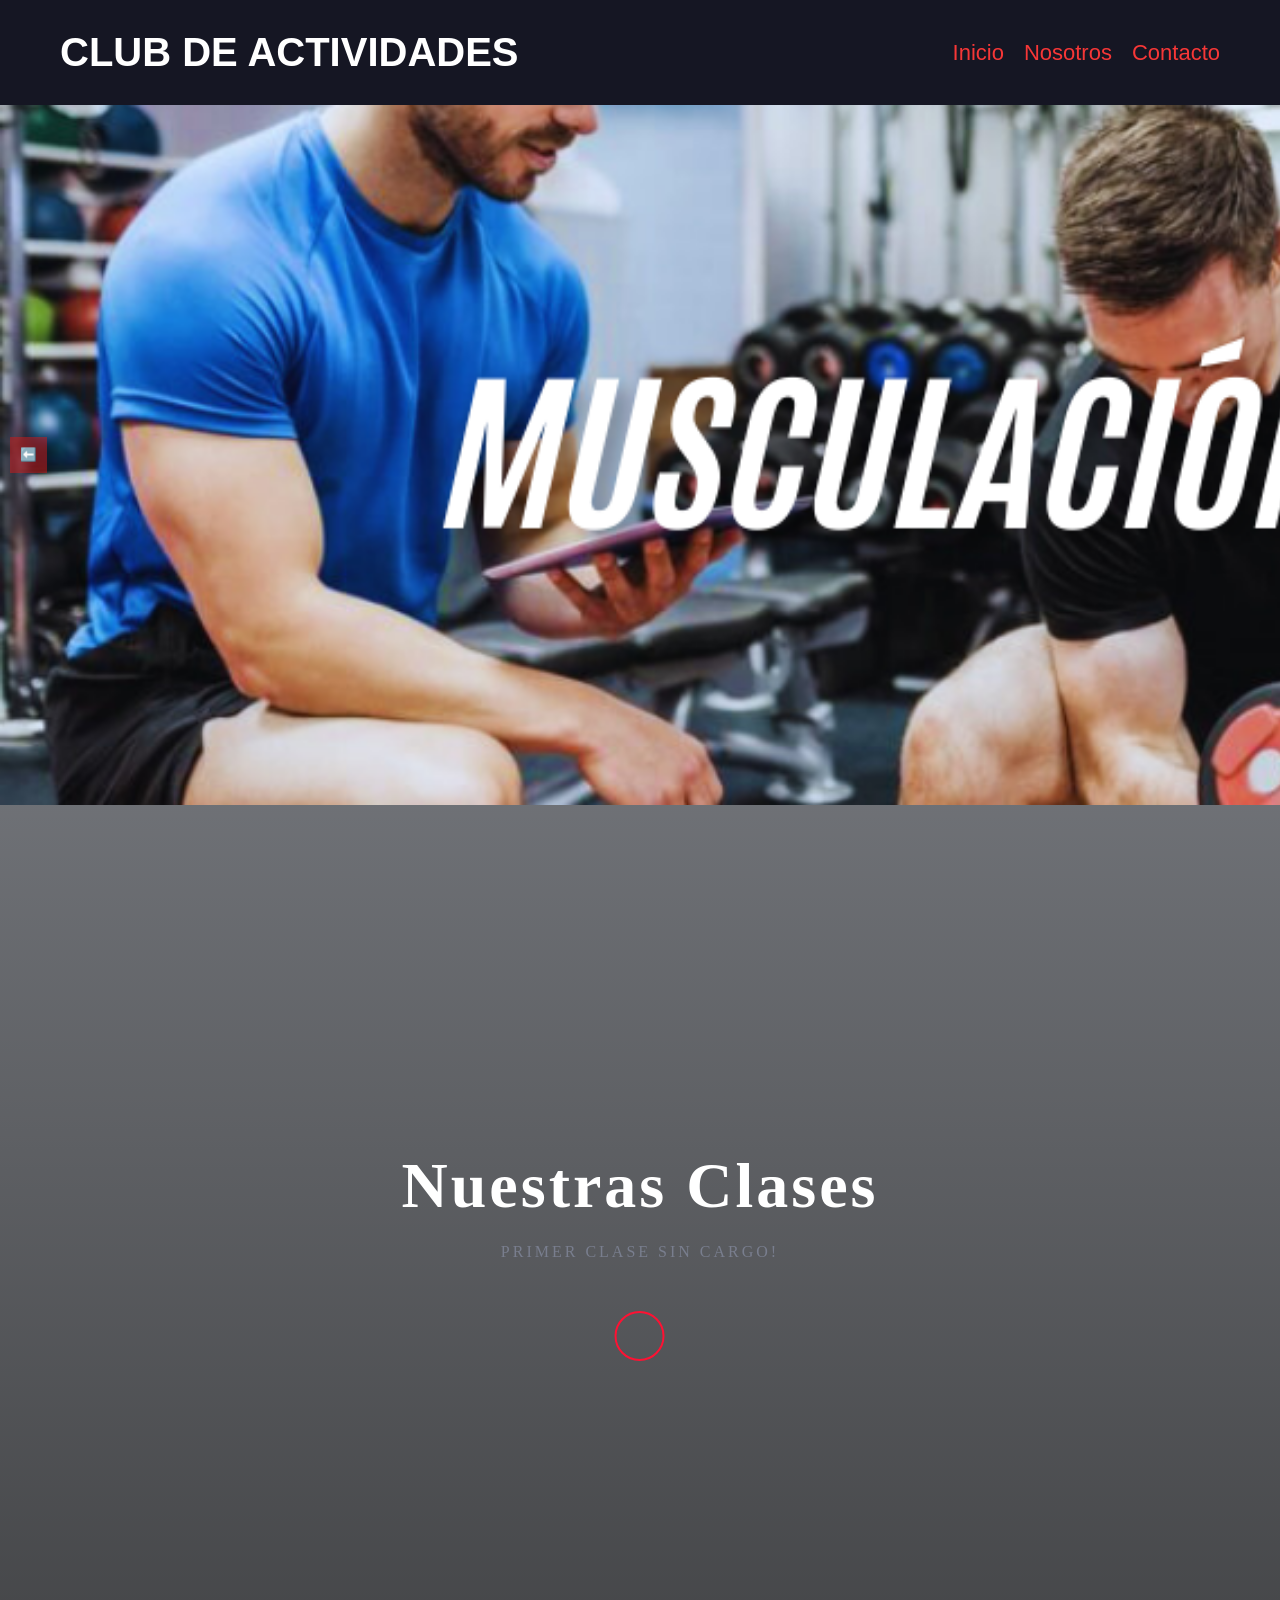
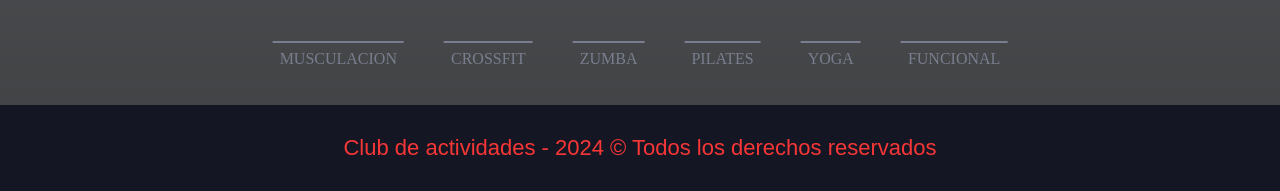
==== index.html @ 9e8e674d "subiendo modificaciones en inicio y contacto" ====
<!DOCTYPE html>
<html lang="en">

<head>
    <meta charset="UTF-8">
    <meta name="viewport" content="width=device-width, initial-scale=1.0">
    <link rel="stylesheet" href="./css/inicio.css">
    <title>Club de actividades</title>
</head>

<body>
    <header>
        <div class="contenedor-header">
            <div class="logo">CLUB DE ACTIVIDADES</div>
            <nav class="menu">
                <ul>
                    <li><a href="./index.html">Inicio</a></li>
                    <li><a href="./nosotros.html">Nosotros</a></li>
                    <li><a href="./contacto.html">Contacto</a></li>
                </ul>
            </nav>
        </div>
    </header>

    <div class="carrusel">
        <img id="imagen-carrusel" src="img/imagen1.jpg" alt="Carrusel de imágenes">
        <button id="anterior" onclick="imagenAnterior()">⬅️</button>
        <button id="siguiente" onclick="imagenSiguiente()">➡️</button>
    </div>

    </div>
    <section id="inicio" class="inicio">
        <div class="contenido-seccion">
            <div class="info">
                <h2>Nuestras <span class="txtRojo">Clases</span></h2>
                <p> Primer clase sin cargo! </p>
                <a href="./nosotros.html" class="btn-mas">
                    <i class="fa-solid fa-circle-chevron-down"></i>
                </a>
            </div>
            <div class="opciones">
                <div class="opcion">
                    MUSCULACION
                </div>
                <div class="opcion">
                    CROSSFIT
                </div>
                <div class="opcion">
                    ZUMBA
                </div>
                <div class="opcion">
                    PILATES
                </div>
                <div class="opcion">
                    YOGA
                </div>
                <div class="opcion">
                    FUNCIONAL
                </div>
            </div>
        </div>
    </section>


    <footer>
        <div class="contenedor-footer">
            <p>Club de actividades - 2024 © Todos los derechos reservados</p>
        </div>
    </footer>

<script src="scripts/carusel.js"></script>
</body>

</html>
---- css/inicio.css ----
/*General*/
*{
  margin: 0;
  padding: 0;
  box-sizing: border-box;
  font-family: serif;
}

body{
  background-color: #dde1e9;
}


/*Header*/
header {
  background-color: #151623;
  color: white;
  padding: 30px 0;
  font-family: 'Franklin Gothic Medium', 'Arial Narrow', Arial, sans-serif;
}

.contenedor-header {
  display: flex;
  justify-content: space-between;
  align-items: center;
  max-width: 1200px;
  margin: 0 auto;
  padding: 0 20px;
}

.logo {
  font-size: 40px;
  font-weight: bold;
  font-family:sans-serif
}

.menu ul {
  list-style: none;
  display: flex;
  gap: 20px;
}

.menu a {
  text-decoration: none;
  color: rgb(247, 55, 55);
  font-family:sans-serif;
  font-size: 22px;
  transition: color 0.3s ease;
}

.menu a:hover {
  color: #888888;
}

/* Index: Carusel de imagenes*/
.carrusel {
  display: flex;
  justify-content: center;
  align-items: center;
  height: 100vh;
  margin: 0;
  font-family: Arial, sans-serif;
  position: relative;
  width: 1800px;
  height: 700px;
  overflow: hidden;
}

.carrusel img {
  width: 100%;
  height: 100%;
  object-fit: cover;
}

button {
  position: absolute;
  top: 50%;
  transform: translateY(-50%);
  background-color: rgba(212, 24, 24, 0.5);
  color: rgb(0, 0, 0);
  border: none;
  padding: 10px;
  cursor: pointer;
}

#anterior {
  left: 10px;
}

#siguiente {
  right: 10px;
}

button:hover {
  background-color: rgba(0, 0, 0, 0.8);
}


/*Index: seccion inicio*/
.inicio{
  height: 100vh;
  background:linear-gradient(rgba(0, 1, 3, 0.5), rgba(0,0,0,.7)),url(img/fondo.jpg);
  background-size: cover;
  background-position: center center;
  color: #fff;
  position: relative;
}
.inicio .contenido-seccion{
  max-width: 1100px;
  margin: auto;
}

.inicio .info{
  width:fit-content;
  margin: auto;
  position: absolute;
  top:50%;
  left: 50%;
  transform: translate(-50%,-50%);
  text-align: center;
}
.inicio .info h2{
  font-size: 4rem;
  letter-spacing: 3px;
}
.inicio .info p{
  margin: 20px;
  color: #797e8e;
  font-size: 16px;
  letter-spacing: 3px;
  text-transform: uppercase;
}
.inicio .info .btn-mas{
  width: 50px;
  margin: auto;
  height: 50px;
  border: 2px solid #ff1133;
  display: flex;
  justify-content: center;
  align-items: center;
  border-radius: 50%;
  color: #ff1133;
  margin-top: 50px;
  text-decoration: none;
}
.opciones{
  position: absolute;
  display: flex;
  justify-content: space-between;
  bottom: 30px;
  left: 50%;
  transform: translateX(-50%);
}
.inicio .opciones .opcion{
  border-top: 2px solid #797e8e;
  padding: 7px;
  color: #797e8e;
  margin: 0 20px;
}

/*Nosotros*/
.nosotros{
  max-width: 1100px;
  margin: auto;
  height: 100vh;
  background-color: #dde1e9;
  padding: 100px 20px;
}
.nosotros .fila{
  display: flex;
  align-items: center;
}
.nosotros .fila .col{
  width: 50%;
}
.nosotros .fila .col img {
  width: 80%;
  display: block;
  margin: auto;
  margin-bottom: 50px;
}
.nosotros .fila .col .contenedor-titulo{
  display: flex;
  align-items:center
}
.nosotros .fila .col .contenedor-titulo .numero{
  color: #ff1133;
  font-weight: bold;
  display: block;
  font-size: 5rem;
}
.nosotros .fila .col .contenedor-titulo .info{
  margin-left: 30px;
}
.nosotros .fila .col .contenedor-titulo .info .frase{
  color: #ff1133;
}
.nosotros .fila .col .contenedor-titulo .info h2{
  font-size: 3rem;
}
.nosotros .fila .col p{
 margin-bottom: 10px;
 line-height: 28px;
}
.nosotros .fila .col .p-especial{
  font-weight: bold;
}
.nosotros hr{
  margin-bottom: 30px;
}
.nosotros .fila-nosotros{
  display: flex;
  justify-content: space-between;
  align-items: center;
}
.nosotros .fila-nosotros .frase{
  font-size: 18px;
  font-weight: 600;
}
.nosotros .fila-nosotros h2{
  font-size: 2.5rem;
}
.nosotros .fila-nosotros button{
  background-color: #ff1133;
  border: none;
  color: #fff;
  padding: 15px 35px;
  font-size: 14px;
  letter-spacing: 3px;
  font-weight: bold;
  border-radius: 5px;
  cursor: pointer;
}

/*Contacto*/
.contacto{
  color: #fff;
  background-size: cover;
  background-position: center center;
  padding: 100px 20px;

}
.contacto .contenido-seccion{
  max-width: 1000px;
  margin: auto;
}

.contacto .contenedor-titulo .info .frase {
  color: rgb(247, 55, 55);
  font-family:sans-serif;
  font-size: 22px; 
  display: flex; 
  justify-content: center; 
  align-items: center;
}

.contacto .contenedor-titulo .info h2{
  font-size: 50px; 
  color:#151623;
  font-family:sans-serif;
  display: flex; 
  justify-content: center; 
  align-items: center;
}
.contacto .fila{
  display: flex;
  margin-top: 30px;
  justify-content: space-between;
}
.contacto .fila .col{
  width: 100%;
}
.contacto .fila input{
  width: 100%;
  font-family:sans-serif;
  padding: 15px;
  border: none;
  border-radius: 5px;
  font-size: 20px;
  outline: none;
  border: 2px solid #ff1133;
}
.contacto textarea{
  display: block;
  font-family:sans-serif;
  margin-top: 20px;
  padding: 15px;
  font-size: 20px;
  outline: none;
  width: 100%;
  height: 200px;
  border: 2px solid #ff1133;
}

.contacto button{
  display: block;
  font-family:sans-serif;
  margin-top: 350px;
  margin-left: 400px;
  border: none;
  background-color:#ff1133;
  color: #fff;
  font-size: 18px;
  padding: 10px 25px;
  border-radius: 5px;
  cursor: pointer;
}
.contacto .fila-datos{
  display: flex;
  font-family:sans-serif;
  justify-content: space-around;
  margin-top: 100px;
  font-size: 18px;
  text-align: center;
  color:#151623
}

#error-message {
  color: #ff1133;
  margin-top: 10px;
  font-family:sans-serif;
  background-color: white;
}

#resultado{
  color: #ff1133;
  margin-top: 10px;
  font-family:sans-serif;
  background-color: white;
  font-size: 22px; 
}


/*Footer*/

footer {
  background-color: #151623; 
  color: rgb(247, 55, 55); 
  padding: 30px 0; 
}

.contenedor-footer {
  display: flex; 
  justify-content: center; 
  align-items: center; 
  max-width: 1200px; 
  margin: 0 auto; 
  padding: 0 20px; 
}

footer p {
  margin: 0; 
  font-size: 22px; 
  font-family:sans-serif;
  text-align: center; 
}
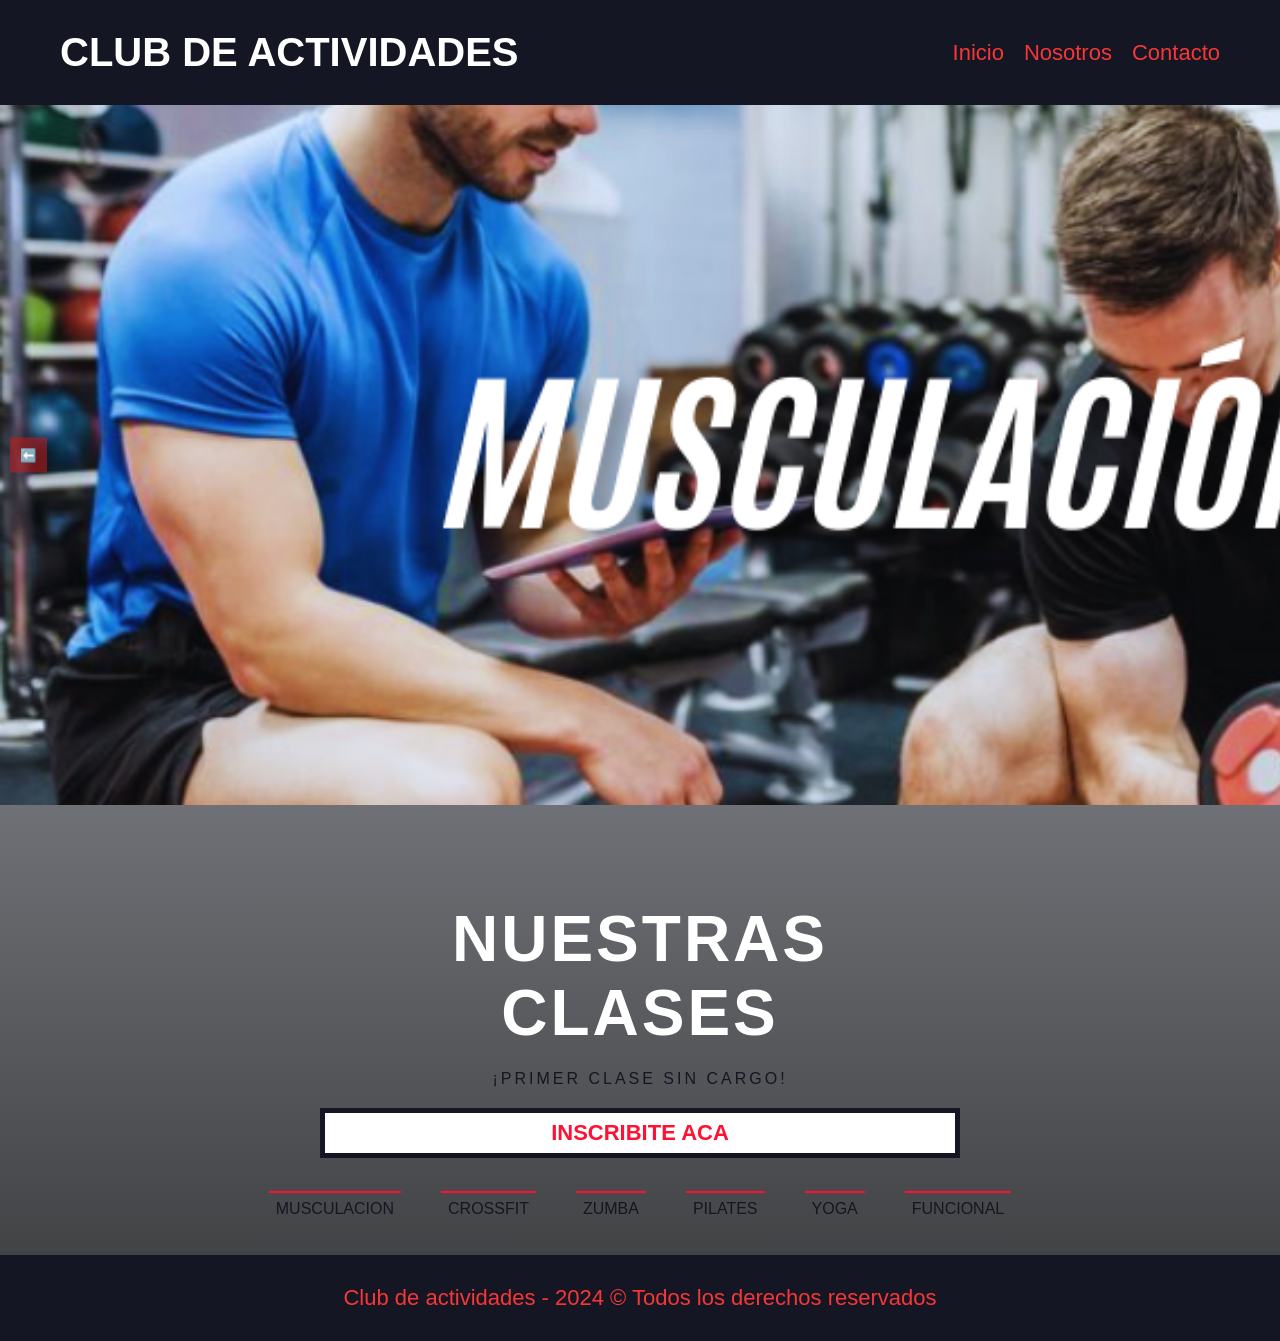
==== commit d787c2bd: "subiendo cambios en inicio" ====
--- a/index.html
+++ b/index.html
@@ -32,10 +32,9 @@
     <section id="inicio" class="inicio">
         <div class="contenido-seccion">
             <div class="info">
-                <h2>Nuestras <span class="txtRojo">Clases</span></h2>
-                <p> Primer clase sin cargo! </p>
-                <a href="./nosotros.html" class="btn-mas">
-                    <i class="fa-solid fa-circle-chevron-down"></i>
+                <h2>NUESTRAS <span class="txtRojo">CLASES</span></h2>
+                <p> ¡Primer clase sin cargo! </p>
+                <a href="./contacto.html" class="btn-mas" <button> INSCRIBITE ACA </button>
                 </a>
             </div>
             <div class="opciones">
@@ -68,7 +67,7 @@
         </div>
     </footer>
 
-<script src="scripts/carusel.js"></script>
+    <script src="scripts/carusel.js"></script>
 </body>
 
 </html>
--- a/css/inicio.css
+++ b/css/inicio.css
@@ -3,7 +3,7 @@
   margin: 0;
   padding: 0;
   box-sizing: border-box;
-  font-family: serif;
+  font-family:sans-serif;
 }
 
 body{
@@ -98,9 +98,8 @@
 
 /*Index: seccion inicio*/
 .inicio{
-  height: 100vh;
-  background:linear-gradient(rgba(0, 1, 3, 0.5), rgba(0,0,0,.7)),url(img/fondo.jpg);
-  background-size: cover;
+  height: 50vh;
+  background:linear-gradient(rgba(0, 1, 3, 0.5), rgba(0,0,0,.7));
   background-position: center center;
   color: #fff;
   position: relative;
@@ -125,23 +124,22 @@
 }
 .inicio .info p{
   margin: 20px;
-  color: #797e8e;
+  color: #151623;
   font-size: 16px;
   letter-spacing: 3px;
   text-transform: uppercase;
 }
 .inicio .info .btn-mas{
-  width: 50px;
-  margin: auto;
   height: 50px;
-  border: 2px solid #ff1133;
+  font-size: 22px;
+  border: 5px solid #151623;
+  background-color: white;
   display: flex;
   justify-content: center;
   align-items: center;
-  border-radius: 50%;
-  color: #ff1133;
-  margin-top: 50px;
+  color: #ff1133;
   text-decoration: none;
+  font-weight: bold;
 }
 .opciones{
   position: absolute;
@@ -152,9 +150,9 @@
   transform: translateX(-50%);
 }
 .inicio .opciones .opcion{
-  border-top: 2px solid #797e8e;
+  border-top: 2px solid #ff1133;
   padding: 7px;
-  color: #797e8e;
+  color: #151623;
   margin: 0 20px;
 }
 
@@ -328,6 +326,9 @@
   font-family:sans-serif;
   background-color: white;
   font-size: 22px; 
+  display: flex; 
+  justify-content: center; 
+  align-items: center; 
 }
 
 
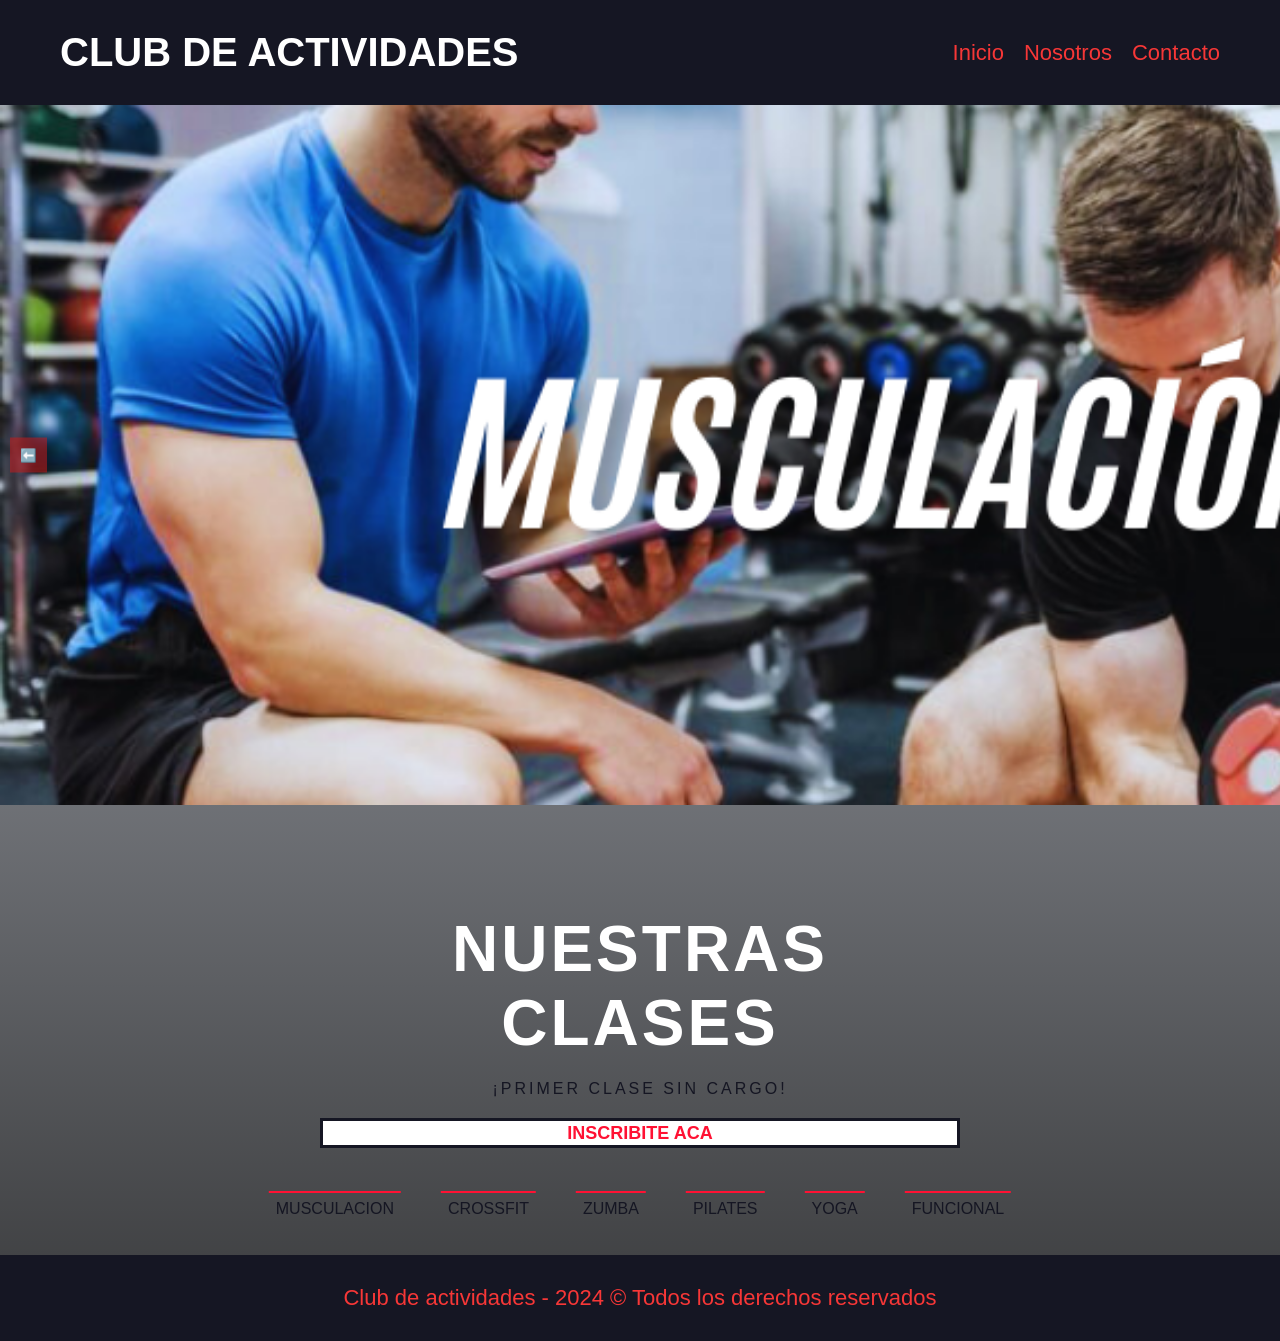
==== commit d67d8403: "Update index.html" ====
--- a/index.html
+++ b/index.html
@@ -23,7 +23,7 @@
     </header>
 
     <div class="carrusel">
-        <img id="imagen-carrusel" src="img/imagen1.jpg" alt="Carrusel de imágenes">
+        <img id="imagen-carrusel" src="img/musculacion.png" alt="Carrusel de imágenes">
         <button id="anterior" onclick="imagenAnterior()">⬅️</button>
         <button id="siguiente" onclick="imagenSiguiente()">➡️</button>
     </div>
--- a/css/inicio.css
+++ b/css/inicio.css
@@ -130,9 +130,9 @@
   text-transform: uppercase;
 }
 .inicio .info .btn-mas{
-  height: 50px;
-  font-size: 22px;
-  border: 5px solid #151623;
+  height: 30px;
+  font-size: 18px;
+  border: 3px solid #151623;
   background-color: white;
   display: flex;
   justify-content: center;
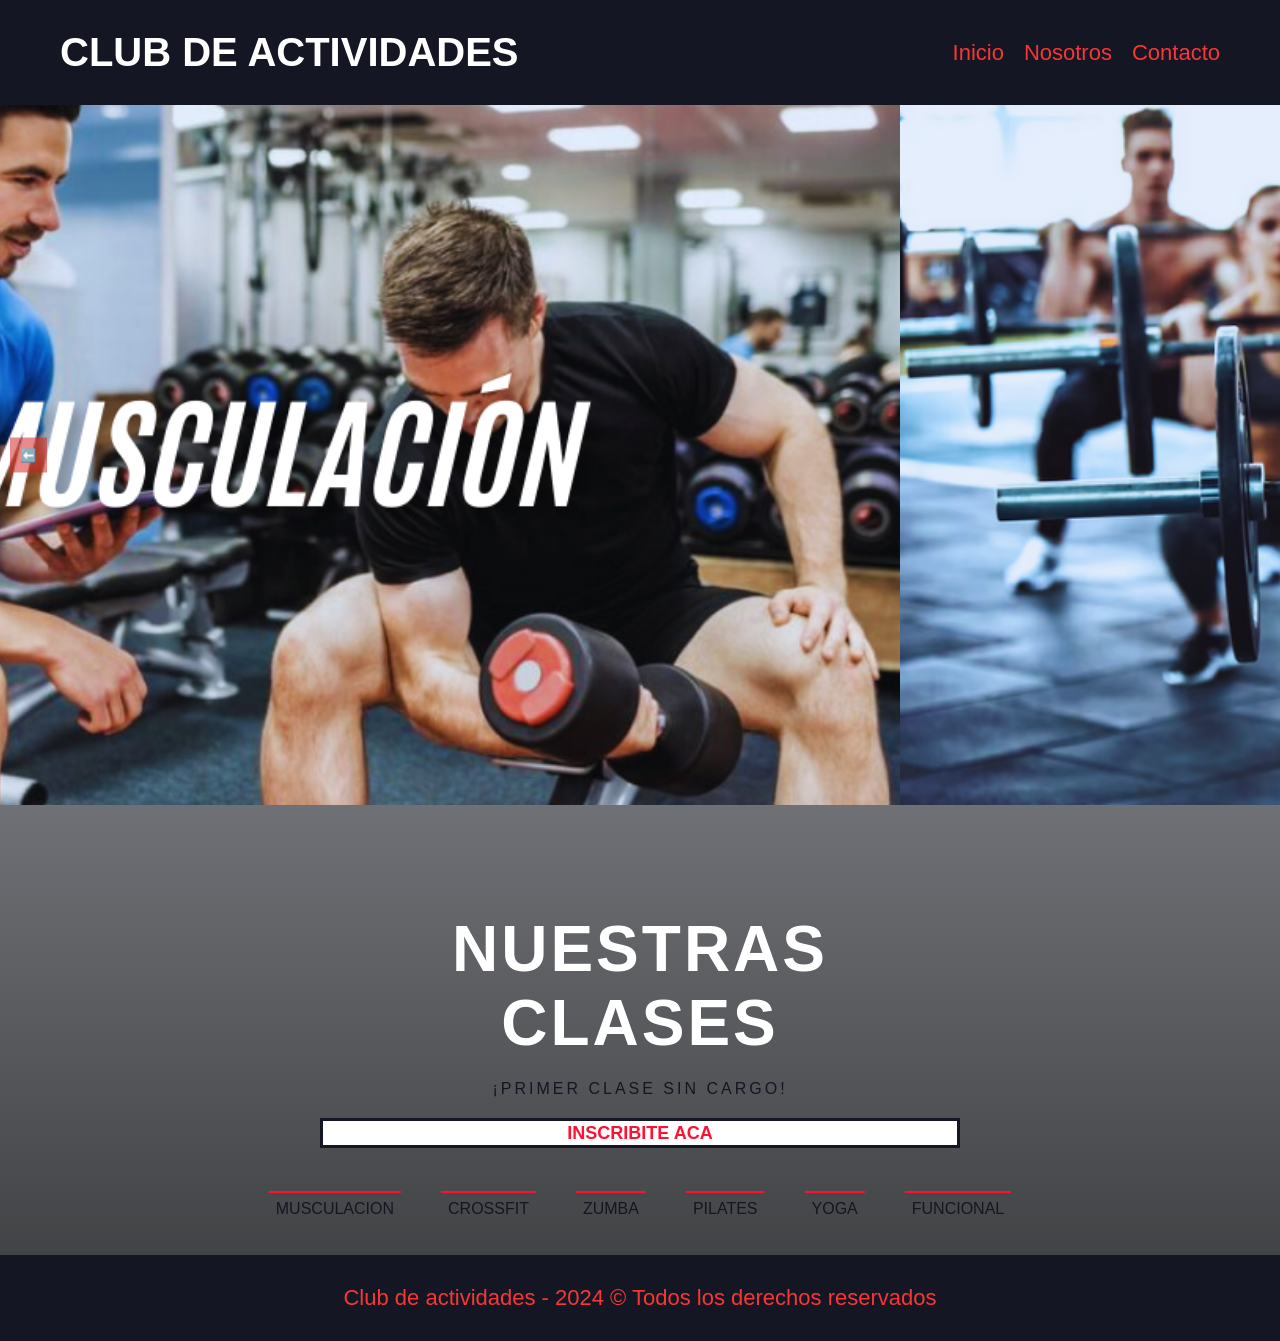
==== commit 32e9074e: "Update index.html" ====
--- a/index.html
+++ b/index.html
@@ -23,7 +23,8 @@
     </header>
 
     <div class="carrusel">
-        <img id="imagen-carrusel" src="img/musculacion.png" alt="Carrusel de imágenes">
+        <img id="imagen-carrusel" src="./img/musculacion.png" alt="Carrusel de imágenes">
+        <img id="imagen-carrusel" src="./img/crosfit.png" alt="Carrusel de imágenes">
         <button id="anterior" onclick="imagenAnterior()">⬅️</button>
         <button id="siguiente" onclick="imagenSiguiente()">➡️</button>
     </div>
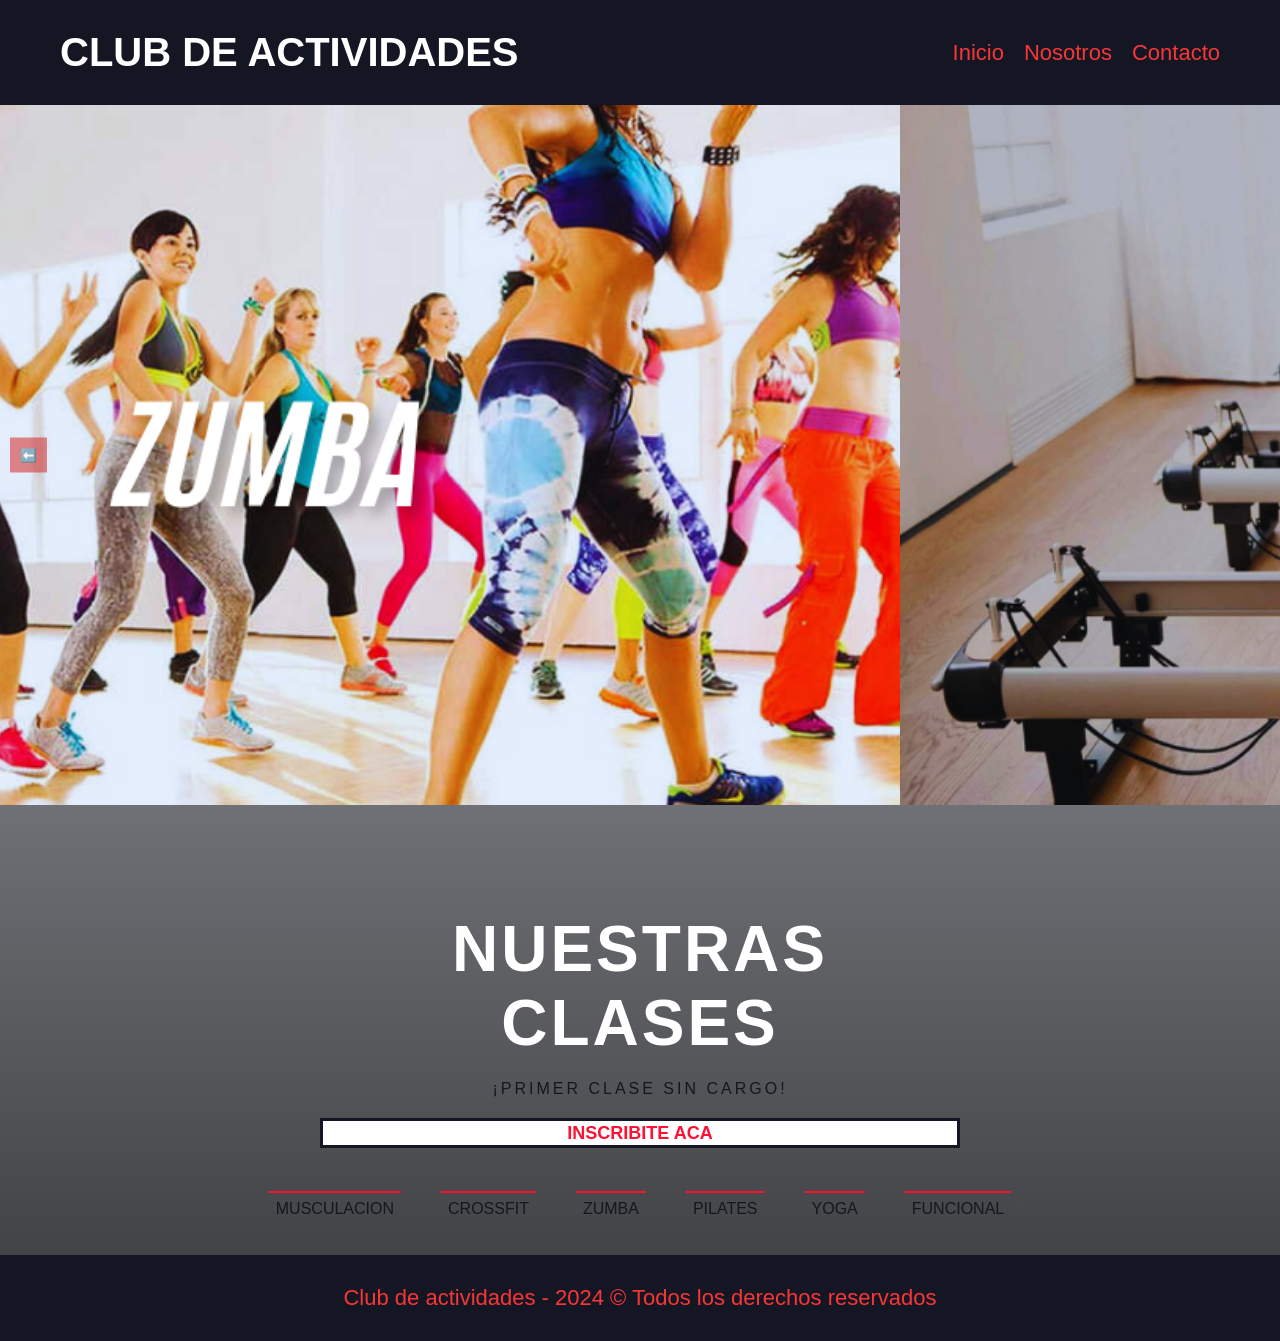
==== commit d25c76a0: "cambios en el carusel de imagenes" ====
--- a/index.html
+++ b/index.html
@@ -25,6 +25,10 @@
     <div class="carrusel">
         <img id="imagen-carrusel" src="./img/musculacion.png" alt="Carrusel de imágenes">
         <img id="imagen-carrusel" src="./img/crosfit.png" alt="Carrusel de imágenes">
+        <img id="imagen-carrusel" src="./img/zumba.png" alt="Carrusel de imágenes">
+        <img id="imagen-carrusel" src="./img/pilates.png" alt="Carrusel de imágenes">
+        <img id="imagen-carrusel" src="./img/yoga.png" alt="Carrusel de imágenes">
+        <img id="imagen-carrusel" src="./img/funcional.png" alt="Carrusel de imágenes">
         <button id="anterior" onclick="imagenAnterior()">⬅️</button>
         <button id="siguiente" onclick="imagenSiguiente()">➡️</button>
     </div>
--- a/css/inicio.css
+++ b/css/inicio.css
@@ -121,6 +121,7 @@
 .inicio .info h2{
   font-size: 4rem;
   letter-spacing: 3px;
+  font-family:sans-serif;
 }
 .inicio .info p{
   margin: 20px;
@@ -170,6 +171,8 @@
 }
 .nosotros .fila .col{
   width: 50%;
+  font-family:sans-serif;
+  
 }
 .nosotros .fila .col img {
   width: 80%;
@@ -181,24 +184,25 @@
   display: flex;
   align-items:center
 }
-.nosotros .fila .col .contenedor-titulo .numero{
-  color: #ff1133;
-  font-weight: bold;
-  display: block;
-  font-size: 5rem;
-}
+
 .nosotros .fila .col .contenedor-titulo .info{
   margin-left: 30px;
+  font-family:sans-serif;
 }
 .nosotros .fila .col .contenedor-titulo .info .frase{
   color: #ff1133;
+  font-family:sans-serif;
+  
+ 
 }
 .nosotros .fila .col .contenedor-titulo .info h2{
-  font-size: 3rem;
+  font-family:sans-serif;
+  font-size: 40px;
 }
 .nosotros .fila .col p{
  margin-bottom: 10px;
  line-height: 28px;
+ font-family:sans-serif;
 }
 .nosotros .fila .col .p-especial{
   font-weight: bold;
@@ -214,9 +218,11 @@
 .nosotros .fila-nosotros .frase{
   font-size: 18px;
   font-weight: 600;
+ 
 }
 .nosotros .fila-nosotros h2{
   font-size: 2.5rem;
+
 }
 .nosotros .fila-nosotros button{
   background-color: #ff1133;
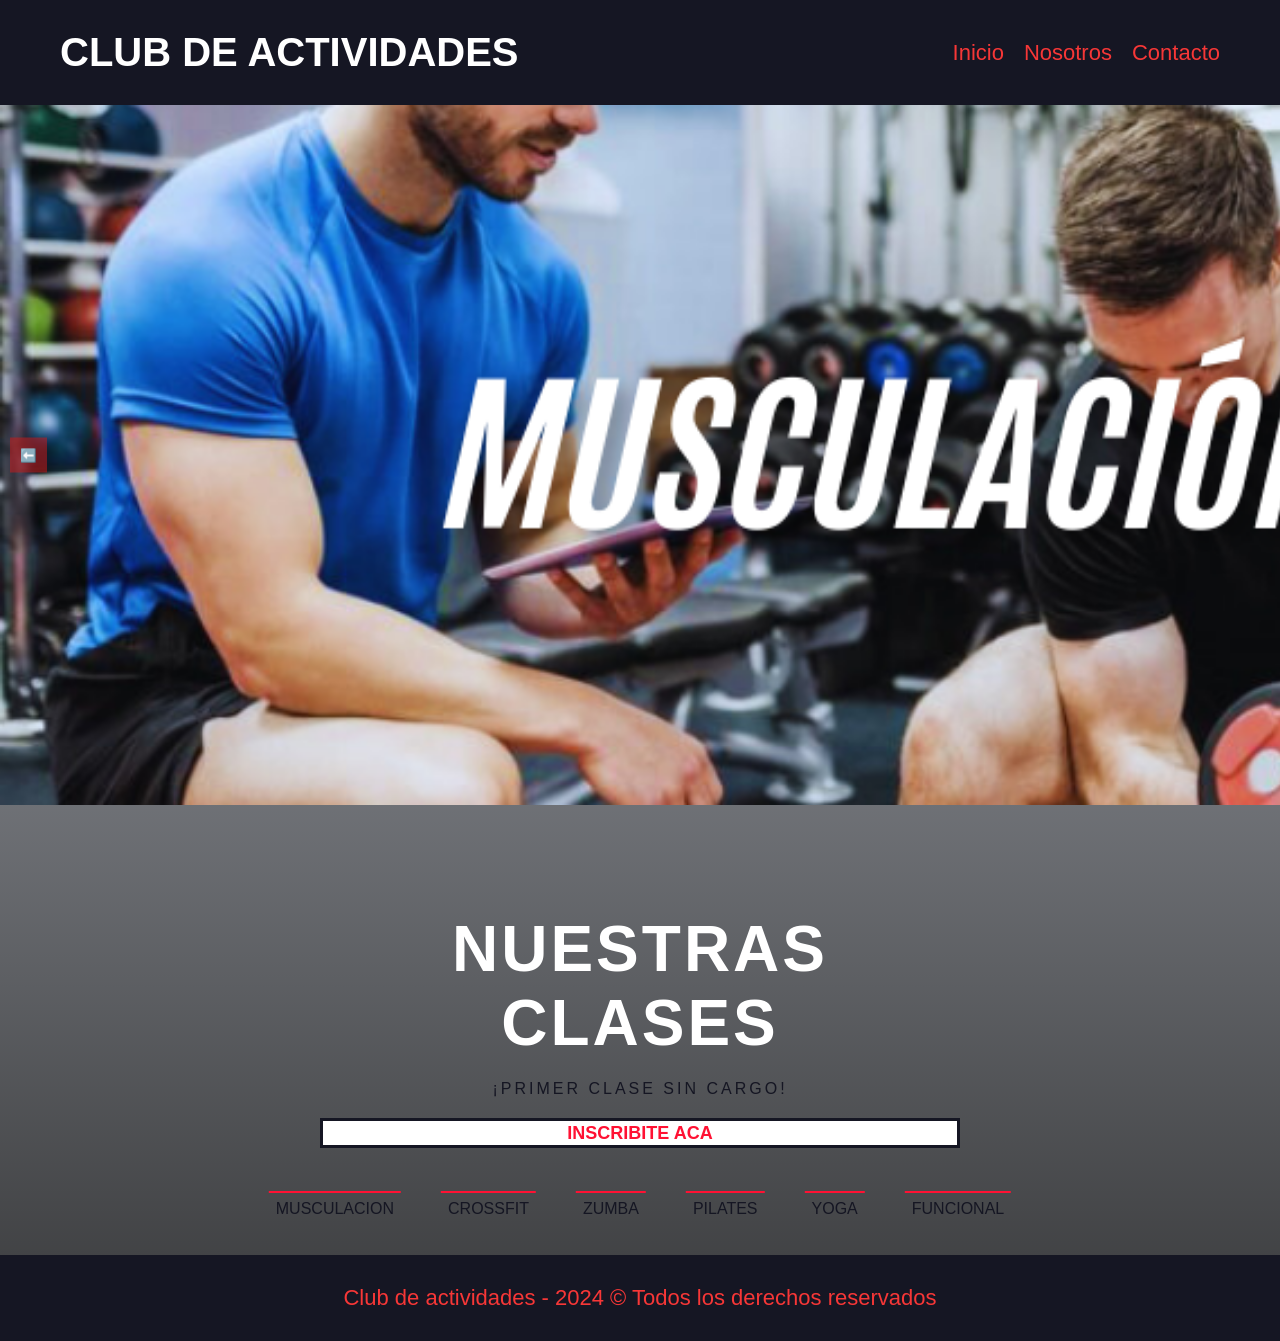
==== commit 1ac9b33d: "Update index.html" ====
--- a/index.html
+++ b/index.html
@@ -24,11 +24,6 @@
 
     <div class="carrusel">
         <img id="imagen-carrusel" src="./img/musculacion.png" alt="Carrusel de imágenes">
-        <img id="imagen-carrusel" src="./img/crosfit.png" alt="Carrusel de imágenes">
-        <img id="imagen-carrusel" src="./img/zumba.png" alt="Carrusel de imágenes">
-        <img id="imagen-carrusel" src="./img/pilates.png" alt="Carrusel de imágenes">
-        <img id="imagen-carrusel" src="./img/yoga.png" alt="Carrusel de imágenes">
-        <img id="imagen-carrusel" src="./img/funcional.png" alt="Carrusel de imágenes">
         <button id="anterior" onclick="imagenAnterior()">⬅️</button>
         <button id="siguiente" onclick="imagenSiguiente()">➡️</button>
     </div>
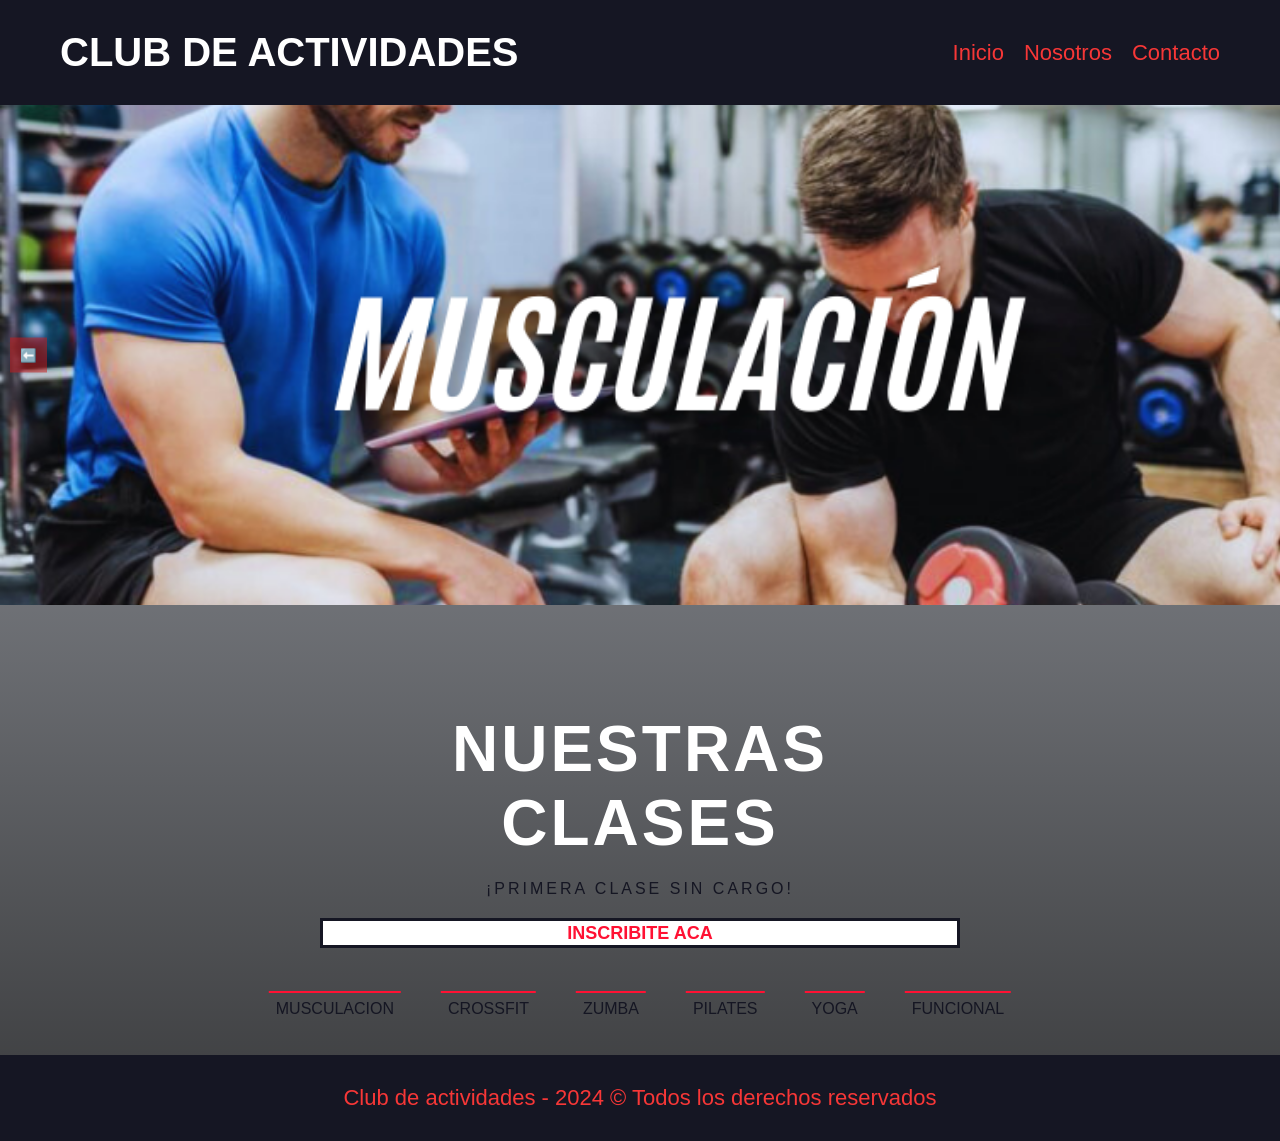
==== commit 331856f4: "Ultimos cambios" ====
--- a/index.html
+++ b/index.html
@@ -33,7 +33,7 @@
         <div class="contenido-seccion">
             <div class="info">
                 <h2>NUESTRAS <span class="txtRojo">CLASES</span></h2>
-                <p> ¡Primer clase sin cargo! </p>
+                <p> ¡Primera clase sin cargo! </p>
                 <a href="./contacto.html" class="btn-mas" <button> INSCRIBITE ACA </button>
                 </a>
             </div>
--- a/css/inicio.css
+++ b/css/inicio.css
@@ -61,8 +61,8 @@
   margin: 0;
   font-family: Arial, sans-serif;
   position: relative;
-  width: 1800px;
-  height: 700px;
+  width: 1360px;
+  height: 500px;
   overflow: hidden;
 }
 
